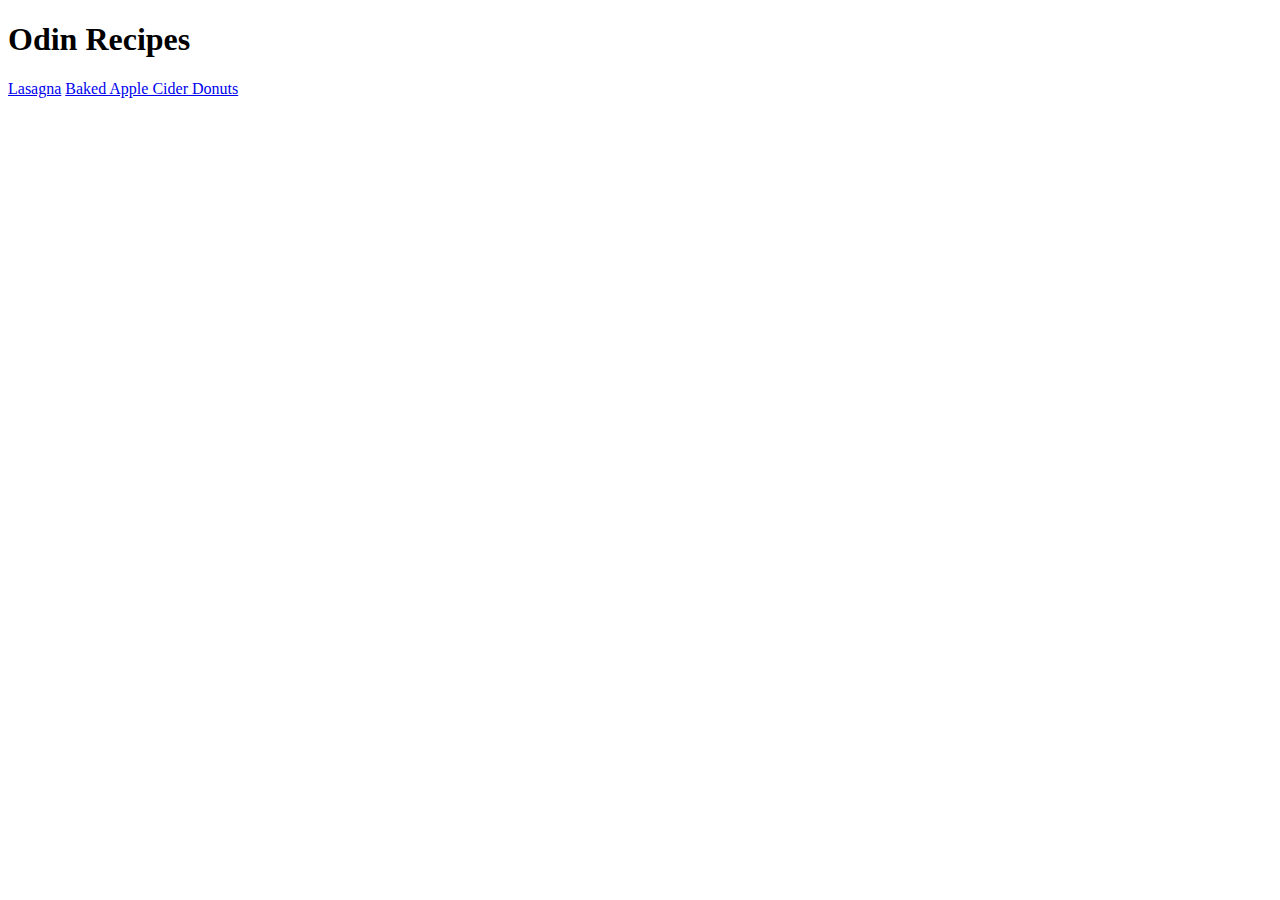
==== index.html @ a51cfb8c "Add apple cider's recipe to homepage" ====
<!DOCTYPE html>
<html lang="en">
    <head>
        <meta charset="UTF-8">
        <title>Your Best Recipes</title>
    </head>

    <body>
        <h1>Odin Recipes</h1>
        <a href="recipes/lasagna.html">Lasagna</a>
        <a href="recipes/baked-apple-cider-donuts.html">Baked Apple Cider Donuts</a>
    </body>

</html>
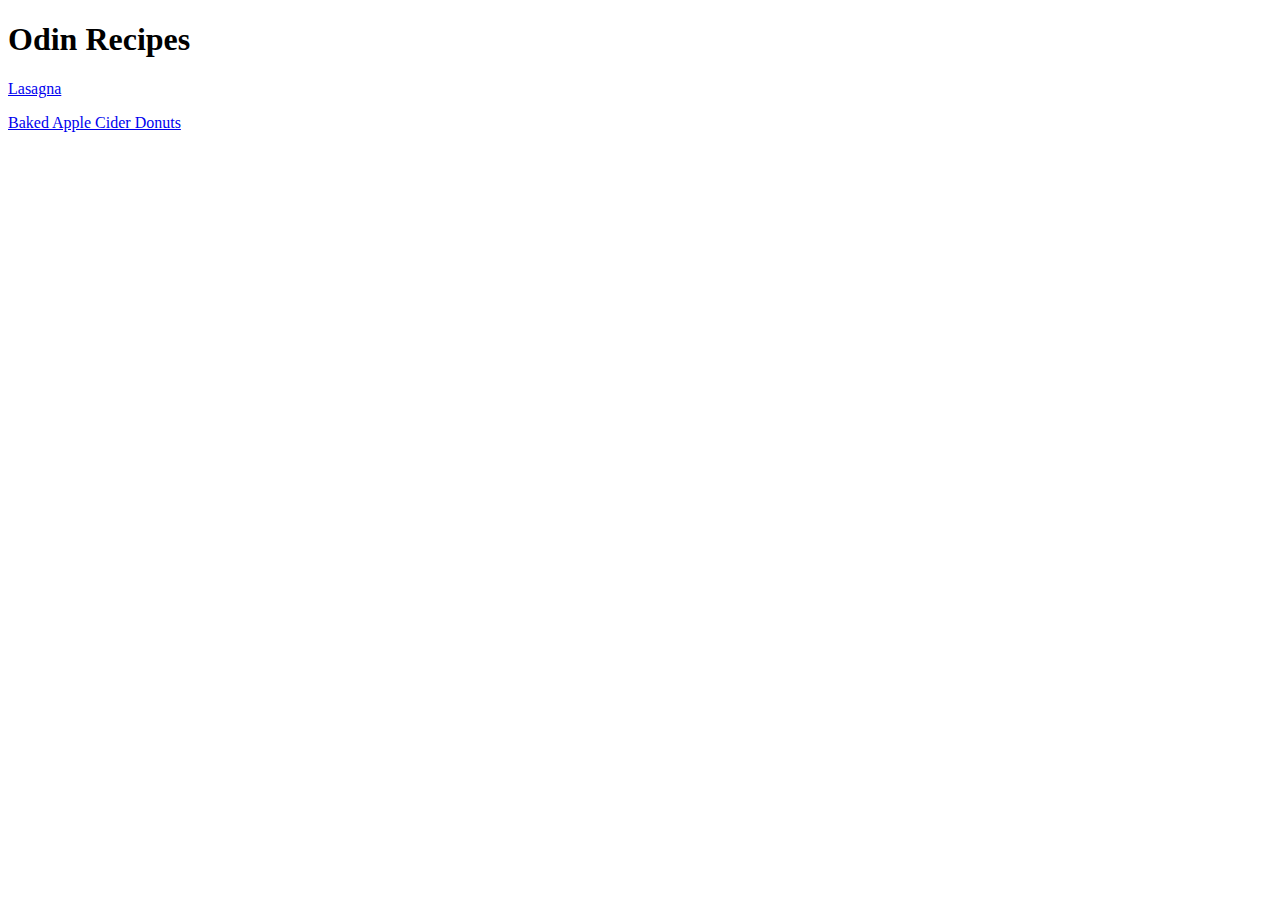
==== commit e877a788: "Separate recipes by paragraphs" ====
--- a/index.html
+++ b/index.html
@@ -7,8 +7,8 @@
 
     <body>
         <h1>Odin Recipes</h1>
-        <a href="recipes/lasagna.html">Lasagna</a>
-        <a href="recipes/baked-apple-cider-donuts.html">Baked Apple Cider Donuts</a>
+        <p></p><a href="recipes/lasagna.html">Lasagna</a></p>
+        <p></p><a href="recipes/baked-apple-cider-donuts.html">Baked Apple Cider Donuts</a></p>
     </body>
 
 </html>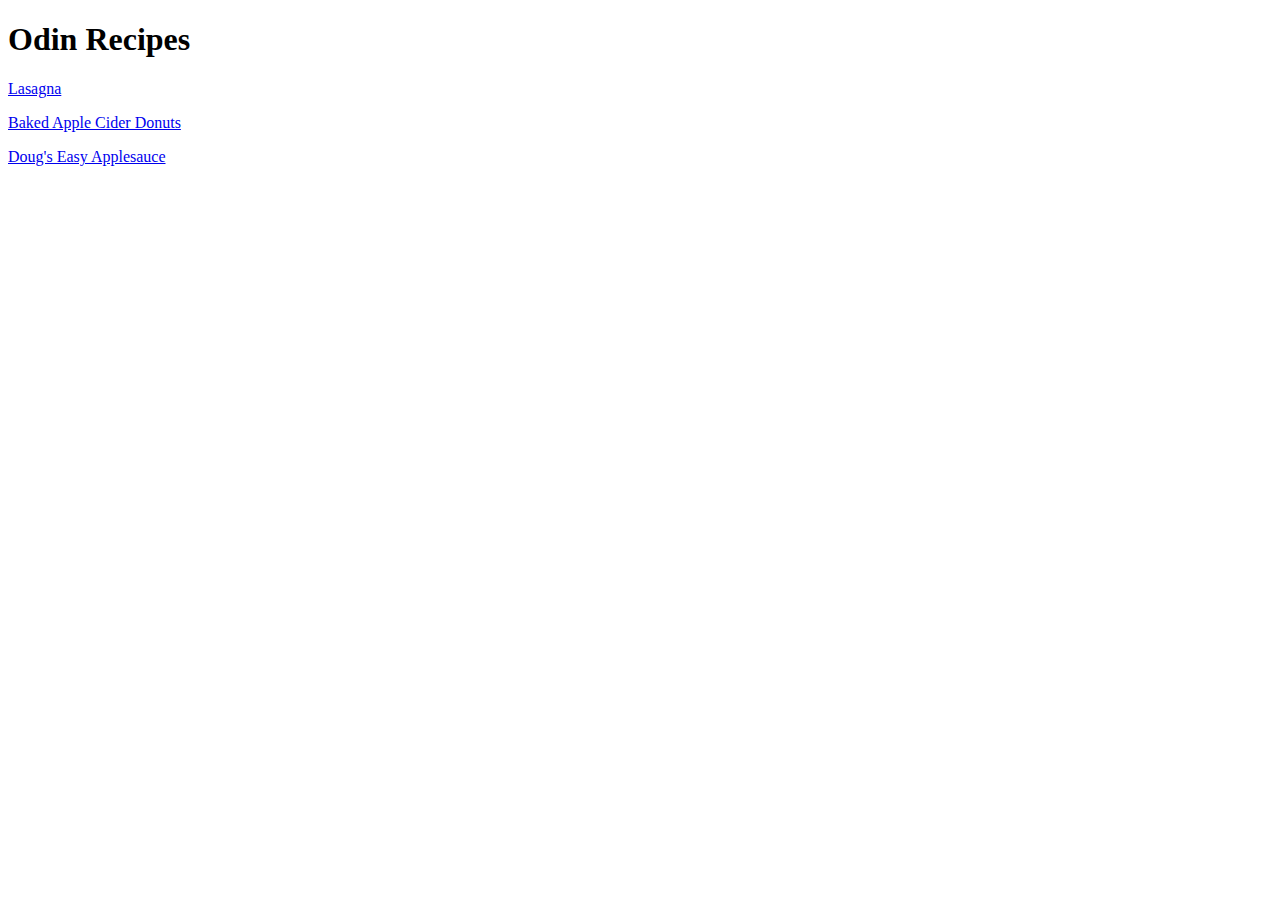
==== commit 9a6fcfcd: "Link text to Doug hyperlink" ====
--- a/index.html
+++ b/index.html
@@ -7,8 +7,9 @@
 
     <body>
         <h1>Odin Recipes</h1>
-        <p></p><a href="recipes/lasagna.html">Lasagna</a></p>
-        <p></p><a href="recipes/baked-apple-cider-donuts.html">Baked Apple Cider Donuts</a></p>
+        <p><a href="recipes/lasagna.html">Lasagna</a></p>
+        <p><a href="recipes/baked-apple-cider-donuts.html">Baked Apple Cider Donuts</a></p>
+        <p><a href="recipes/doug-easy-appleasauce.html">Doug's Easy Applesauce</a></p>
     </body>
 
 </html>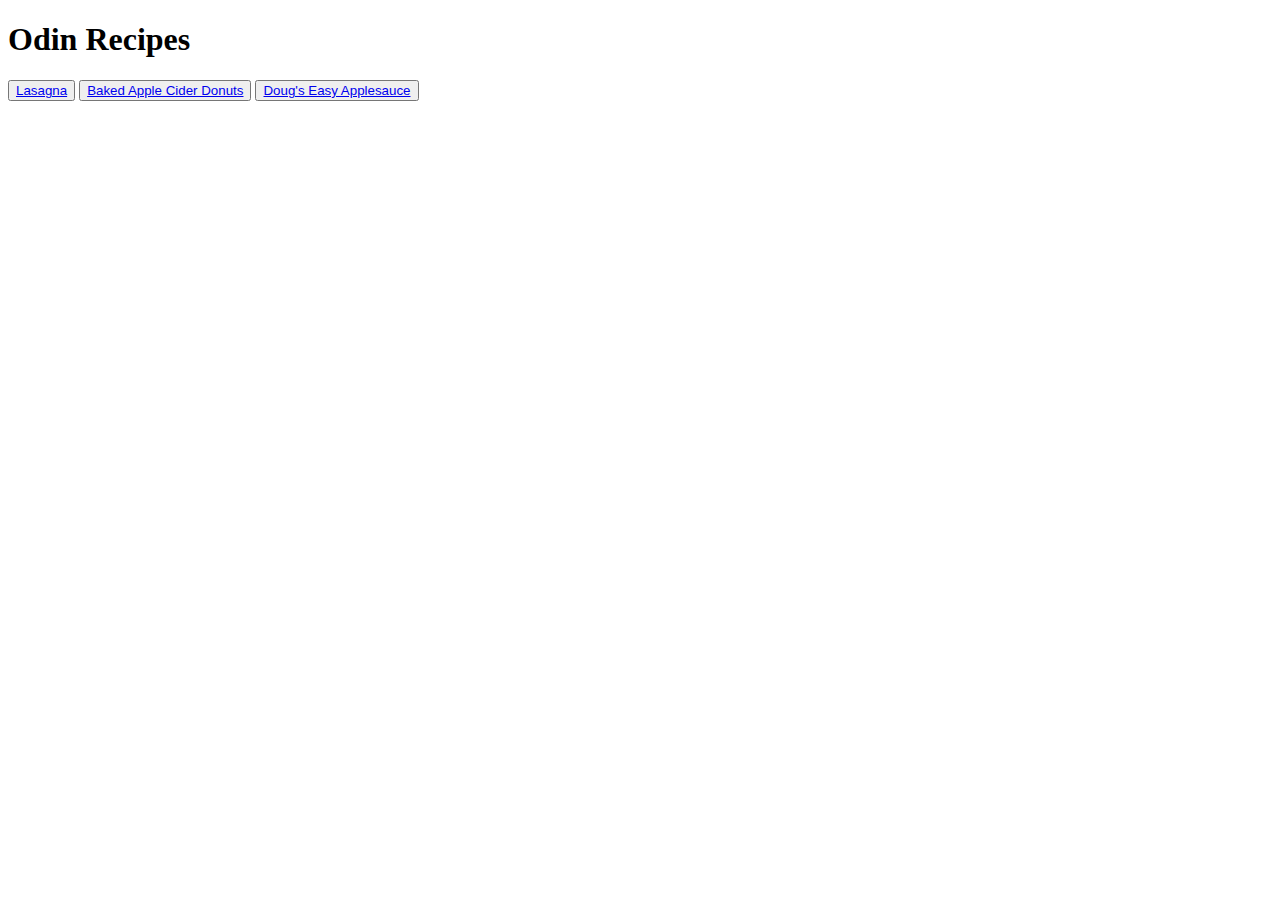
==== commit 4c1db7e7: "Add buttons layout" ====
--- a/index.html
+++ b/index.html
@@ -7,9 +7,9 @@
 
     <body>
         <h1>Odin Recipes</h1>
-        <p><a href="recipes/lasagna.html">Lasagna</a></p>
-        <p><a href="recipes/baked-apple-cider-donuts.html">Baked Apple Cider Donuts</a></p>
-        <p><a href="recipes/doug-easy-appleasauce.html">Doug's Easy Applesauce</a></p>
+        <button><a href="recipes/lasagna.html">Lasagna</a></button>
+        <button><a href="recipes/baked-apple-cider-donuts.html">Baked Apple Cider Donuts</a></button>
+        <button><a href="recipes/doug-easy-appleasauce.html">Doug's Easy Applesauce</a></button>
     </body>
 
 </html>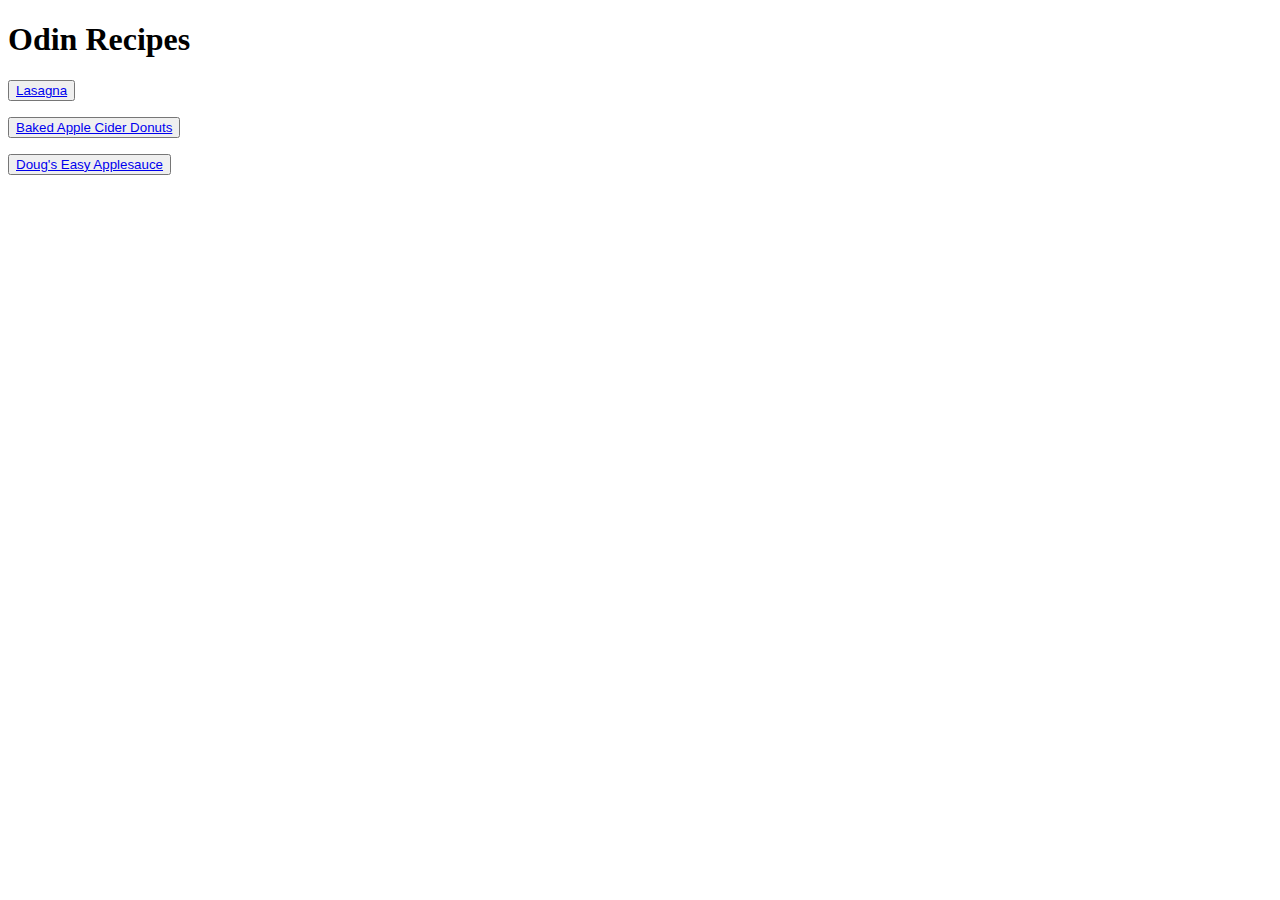
==== commit 40431c41: "make buttons paragraphs" ====
--- a/index.html
+++ b/index.html
@@ -7,9 +7,9 @@
 
     <body>
         <h1>Odin Recipes</h1>
-        <button><a href="recipes/lasagna.html">Lasagna</a></button>
-        <button><a href="recipes/baked-apple-cider-donuts.html">Baked Apple Cider Donuts</a></button>
-        <button><a href="recipes/doug-easy-appleasauce.html">Doug's Easy Applesauce</a></button>
+        <p><button><a href="recipes/lasagna.html">Lasagna</a></button></p>
+        <p><button><a href="recipes/baked-apple-cider-donuts.html">Baked Apple Cider Donuts</a></button></p>
+        <p><button><a href="recipes/doug-easy-appleasauce.html">Doug's Easy Applesauce</a></button></p>
     </body>
 
 </html>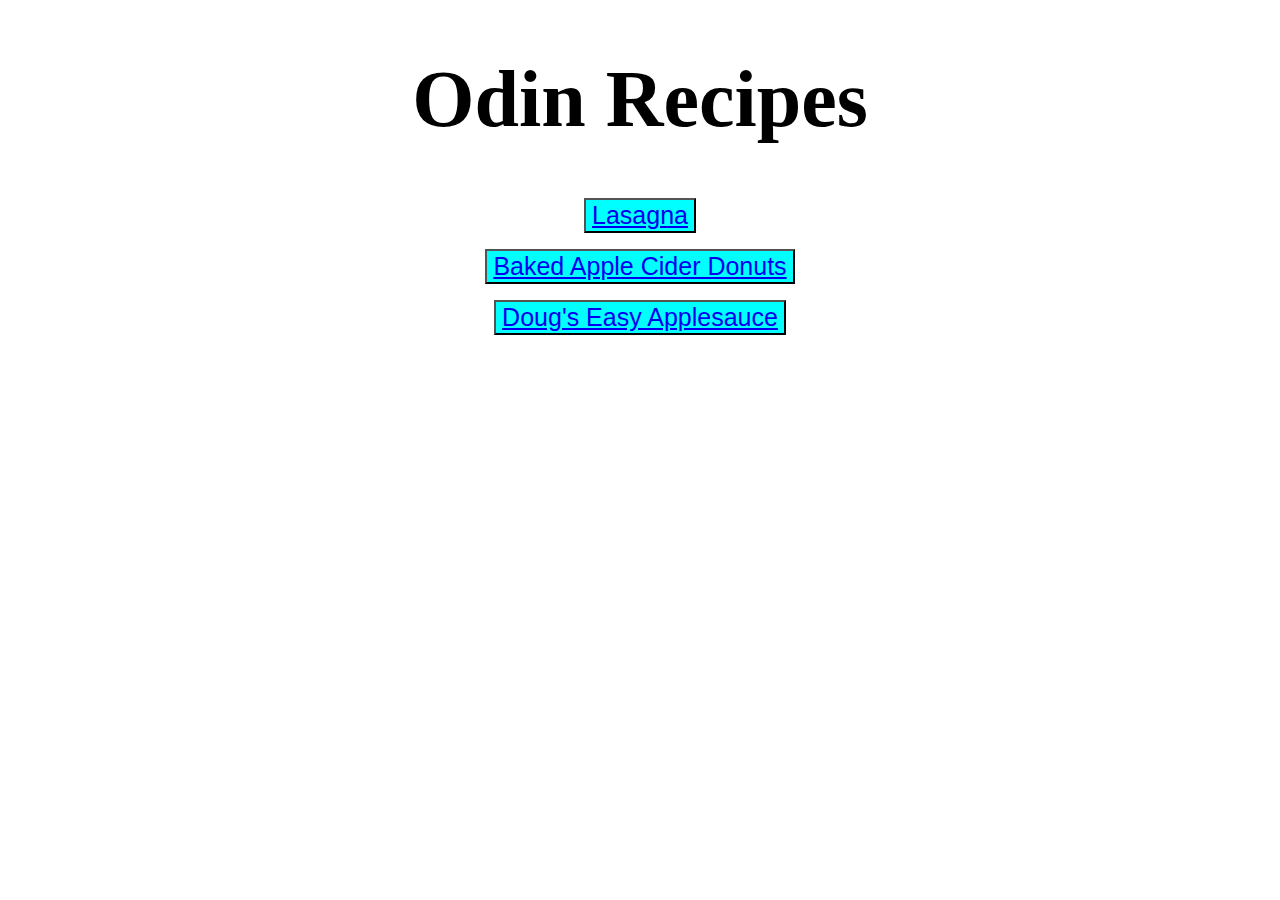
==== commit 822b10ed: "Add background colors to buttons / enlarge heading" ====
--- a/index.html
+++ b/index.html
@@ -3,13 +3,14 @@
     <head>
         <meta charset="UTF-8">
         <title>Your Best Recipes</title>
+        <link rel="stylesheet" href="style.css">
     </head>
 
     <body>
-        <h1>Odin Recipes</h1>
-        <p><button><a href="recipes/lasagna.html">Lasagna</a></button></p>
-        <p><button><a href="recipes/baked-apple-cider-donuts.html">Baked Apple Cider Donuts</a></button></p>
-        <p><button><a href="recipes/doug-easy-appleasauce.html">Doug's Easy Applesauce</a></button></p>
+        <h1 class="heading">Odin Recipes</h1>
+        <p><button class="subh"><a href="recipes/lasagna.html">Lasagna</a></button></p>
+        <p><button class="subh"><a href="recipes/baked-apple-cider-donuts.html">Baked Apple Cider Donuts</a></button></p>
+        <p><button class="subh"><a href="recipes/doug-easy-appleasauce.html">Doug's Easy Applesauce</a></button></p>
     </body>
 
 </html>--- a/style.css
+++ b/style.css
@@ -0,0 +1,15 @@
+body
+{
+    text-align: center;
+    font-weight: bold;
+}
+
+.heading {
+    font-size: 80px;
+}
+
+.subh {
+    background-color: aqua;
+    color: black;
+    font-size: 25px;
+}